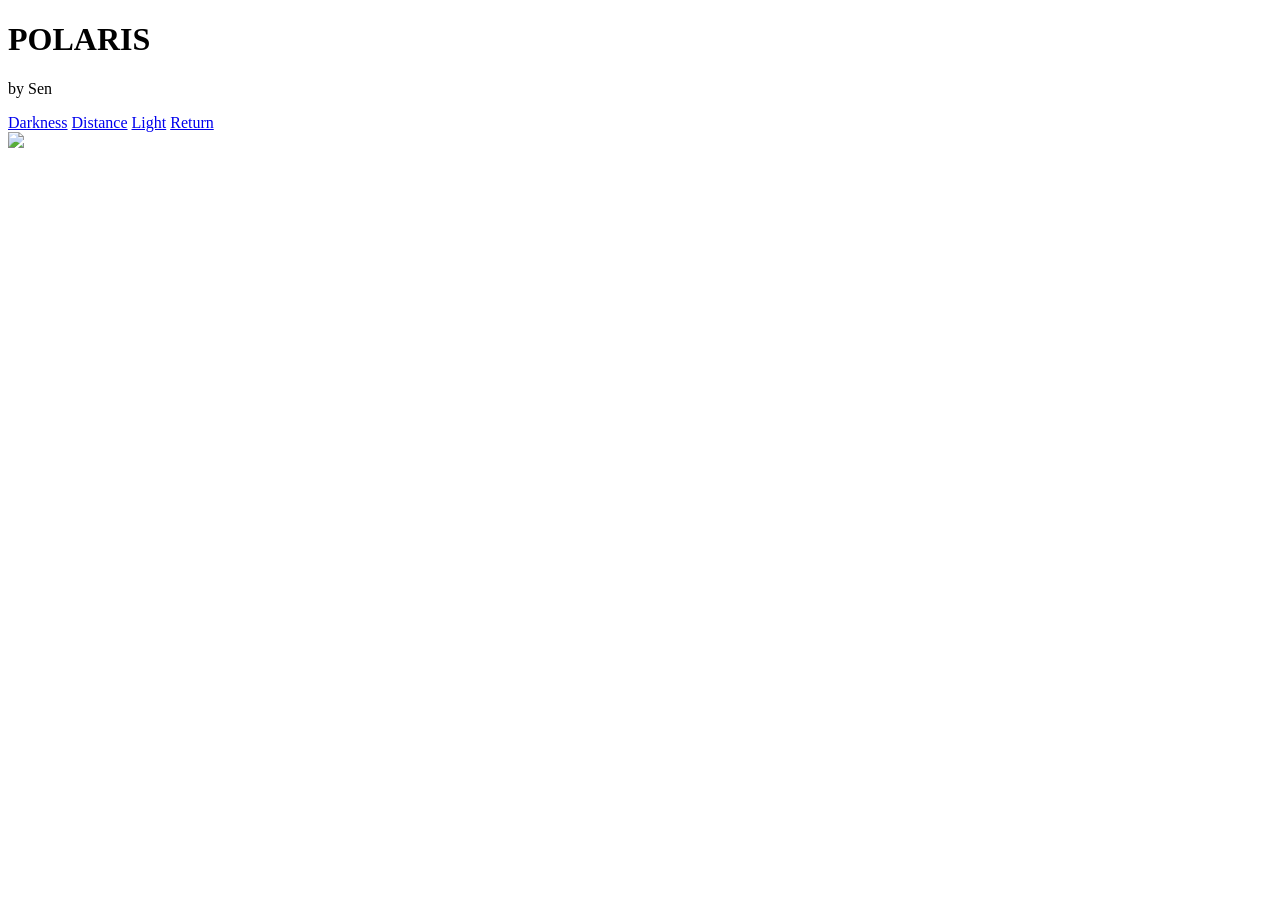
==== index.html @ 35e7e22e "commit" ====
<!DOCTYPE html>
<html>
<head>
  <meta charset="UTF-8">
  <title>POLARIS</title>
  <link rel="stylesheet" href="style.css">
</head>

<body class="home">

  <div class="container">
    <h1 id="title">POLARIS</h1>
    <p class="author">by Sen</p>

    <div class="nav">
      <a href="page-2.html">Darkness</a>
      <a href="page-3.html">Distance</a>
      <a href="page-4.html">Light</a>
      <a href="page-5.html">Return</a>
    </div>

    <div class="image-space">
      <img src="https://images.unsplash.com/photo-1537420327992-d6e192287183?ixid=M3w3Nzk0OTl8MHwxfHNlYXJjaHwyfHxzdGFyfGVufDF8fHx8MTc3MTkzMjIxNHww&amp;ixlib=rb-4.1.0&amp;w=1080&amp;q=80&amp;fit=max&amp;fm=jpg&amp;cs=tinysrgb">
    </div>

  </div>

</body>
</html>
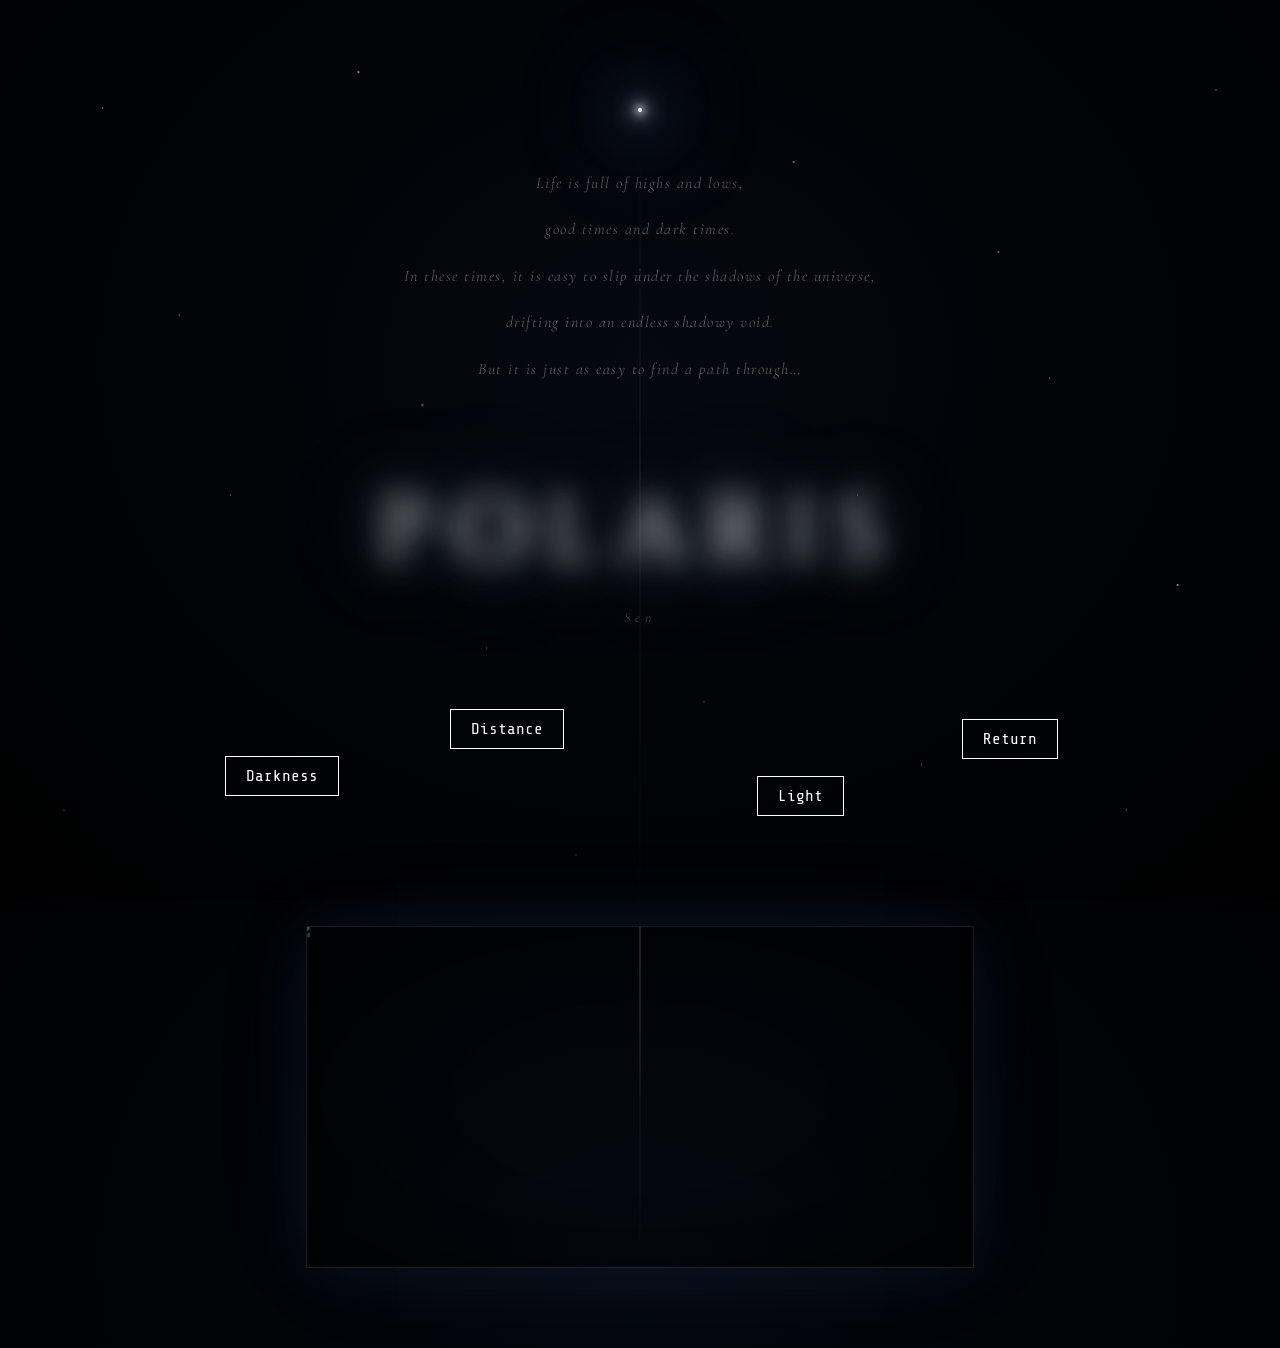
==== commit 0fa4d4f4: "Add files via upload" ====
--- a/index.html
+++ b/index.html
@@ -4,26 +4,468 @@
   <meta charset="UTF-8">
   <title>POLARIS</title>
   <link rel="stylesheet" href="style.css">
+  <link rel="stylesheet" href="style-stars.css">
+  <style>
+    @import url('https://fonts.googleapis.com/css2?family=Cinzel:wght@300;400&family=Cormorant+Garamond:ital,wght@1,300&family=Share+Tech+Mono&display=swap');
+
+    :root {
+      --void: #000000;
+      --star-core: rgba(255, 255, 255, 0.95);
+      --star-glow: rgba(180, 210, 255, 0.15);
+      --deep-blue: rgba(40, 80, 180, 0.08);
+      --rose-edge: rgba(255, 140, 100, 0.05);
+    }
+
+    body.home {
+      background: radial-gradient(ellipse at 50% 40%,
+        #05080f 0%,
+        #020408 40%,
+        #000000 100%
+      );
+      color: white;
+      font-family: 'Share Tech Mono', monospace;
+      margin: 0;
+      min-height: 100vh;
+      overflow-x: hidden;
+    }
+
+    /* Star field */
+    body.home::before {
+      content: '';
+      position: fixed;
+      inset: 0;
+      background-image:
+        radial-gradient(1px 1px at 8% 12%,  rgba(255,255,255,0.9) 0%, transparent 100%),
+        radial-gradient(1px 1px at 18% 55%, rgba(255,255,255,0.4) 0%, transparent 100%),
+        radial-gradient(1.5px 1.5px at 28% 8%, rgba(255,255,255,0.8) 0%, transparent 100%),
+        radial-gradient(1px 1px at 38% 72%, rgba(255,255,255,0.5) 0%, transparent 100%),
+        radial-gradient(1px 1px at 50% 30%, rgba(255,255,255,0.3) 0%, transparent 100%),
+        radial-gradient(1.5px 1.5px at 62% 18%, rgba(200,220,255,0.7) 0%, transparent 100%),
+        radial-gradient(1px 1px at 72% 85%, rgba(255,255,255,0.5) 0%, transparent 100%),
+        radial-gradient(1px 1px at 82% 42%, rgba(255,255,255,0.6) 0%, transparent 100%),
+        radial-gradient(1.5px 1.5px at 92% 65%, rgba(255,255,255,0.8) 0%, transparent 100%),
+        radial-gradient(1px 1px at 5%  90%, rgba(255,255,255,0.4) 0%, transparent 100%),
+        radial-gradient(1px 1px at 45% 95%, rgba(255,255,255,0.3) 0%, transparent 100%),
+        radial-gradient(1px 1px at 95% 10%, rgba(255,255,255,0.7) 0%, transparent 100%),
+        radial-gradient(2px 2px at 33% 45%, rgba(180,210,255,0.5) 0%, transparent 100%),
+        radial-gradient(1px 1px at 67% 55%, rgba(255,255,255,0.4) 0%, transparent 100%),
+        radial-gradient(1px 1px at 14% 35%, rgba(255,255,255,0.6) 0%, transparent 100%),
+        radial-gradient(1.5px 1.5px at 78% 28%, rgba(220,230,255,0.6) 0%, transparent 100%),
+        radial-gradient(1px 1px at 55% 78%, rgba(255,255,255,0.3) 0%, transparent 100%),
+        radial-gradient(1px 1px at 88% 90%, rgba(255,255,255,0.5) 0%, transparent 100%);
+      pointer-events: none;
+      z-index: 0;
+      animation: slowDrift 90s linear infinite;
+    }
+
+    /* Polaris north star dot */
+    body.home::after {
+      content: '';
+      position: fixed;
+      top: 12%;
+      left: 50%;
+      transform: translateX(-50%);
+      width: 4px;
+      height: 4px;
+      background: white;
+      border-radius: 50%;
+      box-shadow:
+        0 0 8px 2px rgba(255,255,255,0.9),
+        0 0 20px 6px rgba(200,220,255,0.5),
+        0 0 60px 20px rgba(150,190,255,0.15),
+        0 0 120px 40px rgba(100,150,255,0.08);
+      pointer-events: none;
+      z-index: 2;
+      animation: polarisBreath 4s ease-in-out infinite;
+    }
+
+    @keyframes slowDrift {
+      0%   { transform: translateY(0)   translateX(0); }
+      33%  { transform: translateY(-6px) translateX(3px); }
+      66%  { transform: translateY(3px)  translateX(-4px); }
+      100% { transform: translateY(0)   translateX(0); }
+    }
+
+    @keyframes polarisBreath {
+      0%, 100% {
+        box-shadow:
+          0 0 8px 2px rgba(255,255,255,0.9),
+          0 0 20px 6px rgba(200,220,255,0.5),
+          0 0 60px 20px rgba(150,190,255,0.15),
+          0 0 120px 40px rgba(100,150,255,0.08);
+        opacity: 1;
+      }
+      50% {
+        box-shadow:
+          0 0 12px 4px rgba(255,255,255,1),
+          0 0 35px 12px rgba(200,220,255,0.7),
+          0 0 90px 35px rgba(150,190,255,0.25),
+          0 0 180px 60px rgba(100,150,255,0.12);
+        opacity: 0.85;
+      }
+    }
+
+    @keyframes fadeUp {
+      from { opacity: 0; transform: translateY(16px); }
+      to   { opacity: 1; transform: translateY(0); }
+    }
+
+    .container {
+      width: 80%;
+      margin: 0 auto;
+      text-align: center;
+      position: relative;
+      z-index: 1;
+      padding-top: 160px;
+      padding-bottom: 80px;
+    }
+
+    /* Crosshair from north star */
+    .container::before {
+      content: '';
+      position: fixed;
+      top: 12%;
+      left: 50%;
+      transform: translateX(-50%);
+      width: 1px;
+      height: 100vh;
+      background: linear-gradient(to bottom,
+        transparent 0%,
+        rgba(180,210,255,0.06) 20%,
+        rgba(180,210,255,0.12) 40%,
+        rgba(180,210,255,0.06) 60%,
+        transparent 100%
+      );
+      pointer-events: none;
+      z-index: 0;
+    }
+
+    /* ── Poem above the title ── */
+    .poem {
+      font-family: 'Cormorant Garamond', serif;
+      font-style: italic;
+      font-size: 16px;
+      line-height: 2.9;
+      letter-spacing: 1.5px;
+      color: rgba(255, 255, 255, 0.32);
+      margin: 0 auto 80px auto;
+      max-width: 580px;
+      opacity: 0;
+      animation: fadeUp 1.8s ease 0.2s forwards;
+    }
+
+    /* ── POLARIS title ── */
+    #title {
+      font-family: 'Cinzel', serif;
+      font-weight: 300;
+      font-size: 90px;
+      letter-spacing: 22px;
+      text-transform: uppercase;
+      margin: 0;
+      cursor: default;
+
+      color: transparent;
+      -webkit-text-fill-color: transparent;
+      text-shadow:
+        0 0 30px  rgba(255,255,255,0.95),
+        0 0 65px  rgba(200,220,255,0.7),
+        0 0 130px rgba(150,190,255,0.4),
+        0 0 240px rgba(100,150,255,0.2);
+
+      transition:
+        text-shadow  0.8s ease,
+        filter       0.8s ease;
+
+      opacity: 0;
+      animation: fadeUp 1.8s ease 0.55s forwards;
+    }
+
+    #title.faded-in {
+      opacity: 1 !important;
+      animation: none;
+    }
+
+    #title.revealed {
+      background: linear-gradient(180deg,
+        #ffffff 0%,
+        #ddeeff 35%,
+        #aaccff 65%,
+        rgba(100,160,255,0.3) 100%
+      );
+      -webkit-background-clip: text;
+      -webkit-text-fill-color: transparent;
+      background-clip: text;
+      text-shadow: none;
+      opacity: 1 !important;
+      filter: drop-shadow(0 0 40px rgba(150,200,255,0.4))
+              drop-shadow(0 0 80px rgba(100,160,255,0.15));
+      animation: titleGlow 5s ease-in-out infinite !important;
+    }
+
+    @keyframes titleGlow {
+      0%, 100% {
+        opacity: 1;
+        filter: drop-shadow(0 0 40px rgba(150,200,255,0.4)) drop-shadow(0 0 80px rgba(100,160,255,0.15));
+      }
+      50% {
+        opacity: 1;
+        filter: drop-shadow(0 0 70px rgba(180,220,255,0.7)) drop-shadow(0 0 120px rgba(120,180,255,0.3));
+      }
+    }
+
+    /* ── Sen byline below title ── */
+    .author {
+      font-family: 'Cormorant Garamond', serif;
+      font-style: italic;
+      font-size: 14px;
+      letter-spacing: 5px;
+      color: rgba(255,255,255,0.22);
+      margin-top: 16px;
+      margin-bottom: 0;
+      opacity: 0;
+      animation: fadeUp 1.8s ease 0.75s forwards;
+    }
+
+    /* ── Nav: scattered star links ── */
+    .nav {
+      position: relative;
+      width: 100%;
+      height: 160px;
+      margin: 65px 0 75px 0;
+      opacity: 0;
+      animation: fadeUp 1.8s ease 0.95s forwards;
+    }
+
+    .nav .star-btn:nth-child(1) { position: absolute; left: 8%;  top: 65px; }
+    .nav .star-btn:nth-child(2) { position: absolute; left: 30%; top: 18px; }
+    .nav .star-btn:nth-child(3) { position: absolute; left: 60%; top: 85px; }
+    .nav .star-btn:nth-child(4) { position: absolute; left: 80%; top: 28px; }
+
+    /* ── Image ── */
+    .image-space {
+      width: 65%;
+      height: 340px;
+      margin: 0 auto;
+      overflow: hidden;
+      position: relative;
+      border: 1px solid rgba(180,210,255,0.12);
+      box-shadow:
+        0 0 60px rgba(100,150,255,0.08),
+        0 0 120px rgba(80,120,220,0.05);
+      opacity: 0;
+      animation: fadeUp 1.8s ease 1.1s forwards;
+    }
+
+    .image-space img {
+      width: 100%;
+      height: 100%;
+      object-fit: cover;
+      filter: brightness(0.65) saturate(0.7) hue-rotate(10deg);
+      transition: all 2s ease;
+      transform: scale(1.05);
+    }
+
+    .image-space:hover img {
+      filter: brightness(0.85) saturate(0.9);
+      transform: scale(1.0);
+    }
+
+    .image-space::before {
+      content: '';
+      position: absolute;
+      top: 0;
+      left: 50%;
+      transform: translateX(-50%);
+      width: 1px;
+      height: 100%;
+      background: linear-gradient(to bottom,
+        rgba(180,210,255,0.4),
+        rgba(180,210,255,0.1),
+        transparent
+      );
+      z-index: 1;
+      pointer-events: none;
+    }
+
+    .image-space::after {
+      content: '';
+      position: absolute;
+      inset: 0;
+      background: radial-gradient(ellipse at center, transparent 40%, rgba(0,0,0,0.55) 100%);
+      pointer-events: none;
+      z-index: 2;
+    }
+  </style>
 </head>
-
 <body class="home">
-
   <div class="container">
+
+    <p class="poem">
+      Life is full of highs and lows,<br>
+      good times and dark times.<br>
+      In these times, it is easy to slip under the shadows of the universe,<br>
+      drifting into an endless shadowy void.<br>
+      But it is just as easy to find a path through…
+    </p>
+
     <h1 id="title">POLARIS</h1>
-    <p class="author">by Sen</p>
-
-    <div class="nav">
-      <a href="page-2.html">Darkness</a>
-      <a href="page-3.html">Distance</a>
-      <a href="page-4.html">Light</a>
-      <a href="page-5.html">Return</a>
+
+    <p class="author">Sen</p>
+
+    <nav class="nav">
+      <a class="star-btn" href="page-2.html">
+        <span class="star-dot"></span>
+        <span class="star-label">Darkness</span>
+      </a>
+      <a class="star-btn" href="page-3.html">
+        <span class="star-dot"></span>
+        <span class="star-label">Distance</span>
+      </a>
+      <a class="star-btn" href="page-4.html">
+        <span class="star-dot"></span>
+        <span class="star-label">Light</span>
+      </a>
+      <a class="star-btn" href="page-5.html">
+        <span class="star-dot"></span>
+        <span class="star-label">Return</span>
+      </a>
+    </nav>
+
+    <div class="image-space">
+      <img src="https://images.unsplash.com/photo-1537420327992-d6e192287183?ixid=M3w3Nzk0OTl8MHwxfHNlYXJjaHwyfHxzdGFyfGVufDF8fHx8MTc3MTkzMjIxNHww&ixlib=rb-4.1.0&w=1080&q=80&fit=max&fm=jpg&cs=tinysrgb">
     </div>
 
-    <div class="image-space">
-      <img src="https://images.unsplash.com/photo-1537420327992-d6e192287183?ixid=M3w3Nzk0OTl8MHwxfHNlYXJjaHwyfHxzdGFyfGVufDF8fHx8MTc3MTkzMjIxNHww&amp;ixlib=rb-4.1.0&amp;w=1080&amp;q=80&amp;fit=max&amp;fm=jpg&amp;cs=tinysrgb">
-    </div>
-
   </div>
+
+  <!-- Title hover JS -->
+  <script>
+    const title = document.getElementById('title');
+
+    title.addEventListener('animationend', () => {
+      title.classList.add('faded-in');
+    });
+
+    title.addEventListener('mouseenter', () => {
+      title.classList.add('revealed');
+    });
+  </script>
+
+  <!-- p5.js animated star field + shooting stars -->
+  <script src="https://cdnjs.cloudflare.com/ajax/libs/p5.js/1.9.0/p5.min.js"></script>
+  <script>
+    new p5(function(p) {
+
+      const NUM_STARS   = 180;
+      const NUM_SHOOT   = 3;
+      const DRIFT_SPEED = 0.12;
+      const TWINKLE_SPD = 0.018;
+
+      let stars    = [];
+      let shooters = [];
+      let canvas;
+
+      class Star {
+        constructor() { this.reset(true); }
+
+        reset(randomY = false) {
+          this.x         = p.random(p.width);
+          this.y         = randomY ? p.random(p.height) : p.random(-10, -2);
+          this.size      = p.random(0.4, 2.2);
+          this.spd       = p.random(0.04, DRIFT_SPEED);
+          this.drift     = p.random(-0.08, 0.08);
+          this.phase     = p.random(p.TWO_PI);
+          this.r         = p.random(180, 255);
+          this.g         = p.random(200, 255);
+          this.b         = 255;
+          this.baseAlpha = p.random(90, 220);
+        }
+
+        update() {
+          this.y     += this.spd;
+          this.x     += this.drift;
+          this.phase += TWINKLE_SPD;
+          if (this.y > p.height + 5) this.reset();
+        }
+
+        draw() {
+          let alpha    = this.baseAlpha * (0.4 + 0.6 * (0.5 + 0.5 * Math.sin(this.phase)));
+          let glowSize = this.size * 4;
+          p.noStroke();
+          p.fill(this.r, this.g, this.b, alpha * 0.18);
+          p.ellipse(this.x, this.y, glowSize, glowSize);
+          p.fill(this.r, this.g, this.b, alpha);
+          p.ellipse(this.x, this.y, this.size, this.size);
+        }
+      }
+
+      class ShootingStar {
+        constructor() { this.spawn(); }
+
+        spawn() {
+          this.x     = p.random(p.width * 0.1, p.width * 0.9);
+          this.y     = p.random(0, p.height * 0.35);
+          let angle  = p.random(p.radians(20), p.radians(60));
+          let speed  = p.random(6, 14);
+          this.vx    = Math.cos(angle) * speed;
+          this.vy    = Math.sin(angle) * speed;
+          this.len   = p.random(60, 160);
+          this.alpha = 255;
+          this.fade  = p.random(4, 9);
+          this.done  = false;
+        }
+
+        update() {
+          this.x     += this.vx;
+          this.y     += this.vy;
+          this.alpha -= this.fade;
+          if (this.alpha <= 0 || this.x > p.width + 20 || this.y > p.height + 20) {
+            this.done = true;
+          }
+        }
+
+        draw() {
+          let tailX = this.x - this.vx * (this.len / 14);
+          let tailY = this.y - this.vy * (this.len / 14);
+          p.strokeWeight(2.5);
+          p.stroke(180, 210, 255, this.alpha * 0.18);
+          p.line(tailX, tailY, this.x, this.y);
+          p.strokeWeight(1.2);
+          p.stroke(240, 248, 255, this.alpha * 0.85);
+          p.line(tailX, tailY, this.x, this.y);
+          p.noStroke();
+          p.fill(255, 255, 255, this.alpha);
+          p.ellipse(this.x, this.y, 2.5, 2.5);
+        }
+      }
+
+      p.setup = function() {
+        canvas = p.createCanvas(p.windowWidth, p.windowHeight);
+        canvas.position(0, 0);
+        canvas.style('position', 'fixed');
+        canvas.style('top', '0');
+        canvas.style('left', '0');
+        canvas.style('z-index', '-1');
+        canvas.style('pointer-events', 'none');
+        p.noStroke();
+        for (let i = 0; i < NUM_STARS; i++) stars.push(new Star());
+      };
+
+      p.draw = function() {
+        p.clear();
+        for (let s of stars) { s.update(); s.draw(); }
+        if (shooters.length < NUM_SHOOT && p.random() < 0.004) {
+          shooters.push(new ShootingStar());
+        }
+        shooters = shooters.filter(s => !s.done);
+        for (let s of shooters) { s.update(); s.draw(); }
+      };
+
+      p.windowResized = function() {
+        p.resizeCanvas(p.windowWidth, p.windowHeight);
+      };
+
+    });
+  </script>
 
 </body>
 </html>
--- a/style.css
+++ b/style.css
@@ -0,0 +1,132 @@
+
+/* GLOBAL */
+
+body {
+  margin: 0;
+  font-family: monospace;
+  color: white;
+  transition: 0.6s;
+}
+
+/* ID selector */
+#title {
+  font-size: 70px;
+  text-shadow: 0 0 25px white;
+  margin-bottom: 10px;
+}
+
+/* Class selector */
+.author {
+  opacity: 0.6;
+  font-style: italic;
+  margin-bottom: 30px;
+}
+
+.container {
+  width: 80%;
+  margin: 60px auto;
+  text-align: center;
+}
+
+/* NAVIGATION */
+
+.nav {
+  margin: 40px 0;
+}
+
+.nav a {
+  margin: 0 15px;
+  padding: 10px 20px;
+  text-decoration: none;
+  color: white;
+  border: 1px solid white;
+  transition: 0.4s;
+  cursor: pointer;
+}
+
+/* Combinator example */
+.nav a:hover {
+  background-color: white;
+  color: black;
+  box-shadow: 0 0 20px white;
+}
+
+/* TEXT */
+
+.text {
+  width: 60%;
+  margin: 0 auto 40px auto;
+  font-size: 18px;
+  line-height: 1.8;
+  opacity: 0.85;
+}
+
+/* IMAGE SPACE */
+
+.image-space {
+  width: 60%;
+  height: 300px;
+  margin: 40px auto;
+  border: 2px dashed white;
+  border-color: white;
+  box-shadow: 0 0 25px white;
+  display: flex;
+  align-items: center;
+  justify-content: center;
+}
+.image-space img {
+  max-width: 100%;
+  max-height: 100%;
+  object-fit: cover; /* keeps proportions */
+  border: 1px solid white; 
+  box-shadow: 0 0 15px rgba(255,255,255,0.2);
+}
+
+.placeholder {
+  opacity: 0.5;
+  font-size: 16px;
+}
+
+/* BACK BUTTON */
+
+.back {
+  display: inline-block;
+  margin-top: 20px;
+  padding: 10px 20px;
+  border: 1px solid white;
+  text-decoration: none;
+  color: white;
+  transition: 0.4s;
+}
+
+.back:hover {
+  background-color: white;
+  color: black;
+}
+
+/* BACKGROUND GRADIENTS */
+
+.home {
+  background: linear-gradient(to bottom, black, #1a1a2e);
+  height: 100vh;
+}
+
+.dark {
+  background: linear-gradient(to bottom, #000000, #1b0033);
+  min-height: 100vh;
+}
+
+.distance {
+  background: linear-gradient(to bottom, #000000, #002244);
+  min-height: 100vh;
+}
+
+.light {
+  background: linear-gradient(to bottom, #111111, #444444);
+  min-height: 100vh;
+}
+
+.return {
+  background: linear-gradient(to bottom, #000000, #220022);
+  min-height: 100vh;
+}
